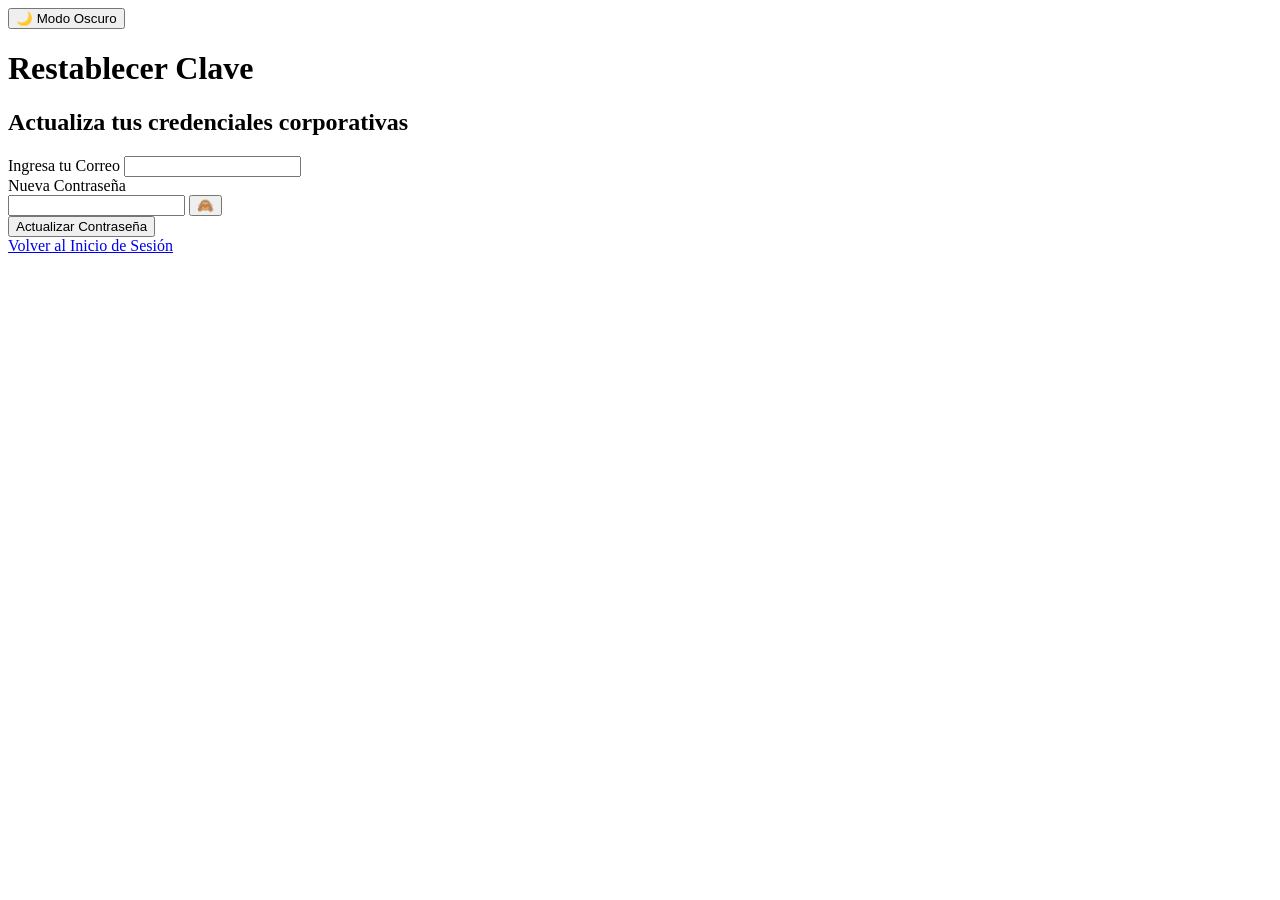
==== recuperar.html @ 3fcd7c1a "Add files via upload" ====
<!DOCTYPE html>
<html lang="es">
<head>
    <meta charset="UTF-8">
    <meta name="viewport" content="width=device-width, initial-scale=1.0">
    <title>SGG - Recuperar Contraseña</title>
    <link rel="stylesheet" href="css/style.css">
</head>
<body>
    <header>
        <button id="theme-toggle" class="theme-btn">🌙 Modo Oscuro</button>
    </header>
    <main class="card">
        <h1>Restablecer Clave</h1>
        <h2>Actualiza tus credenciales corporativas</h2>
        <form id="recover-form" novalidate>
            <div class="form-group">
                <label for="rec-email">Ingresa tu Correo</label>
                <input type="email" id="rec-email" required>
            </div>
            <div class="form-group">
                <label for="rec-pass">Nueva Contraseña</label>
                <div class="input-wrapper">
                    <input type="password" id="rec-pass" required>
                    <button type="button" class="toggle-password" aria-label="Ver">🙈</button>
                </div>
            </div>
            <div id="form-message" class="message-box" aria-live="polite"></div>
            <button type="submit" class="submit-btn">Actualizar Contraseña</button>
        </form>
        <div class="login-links">
            <a href="index.html">Volver al <span>Inicio de Sesión</span></a>
        </div>
    </main>
    <script src="js/theme.js"></script>
    <script src="js/recuperar.js"></script>
</body>
</html>
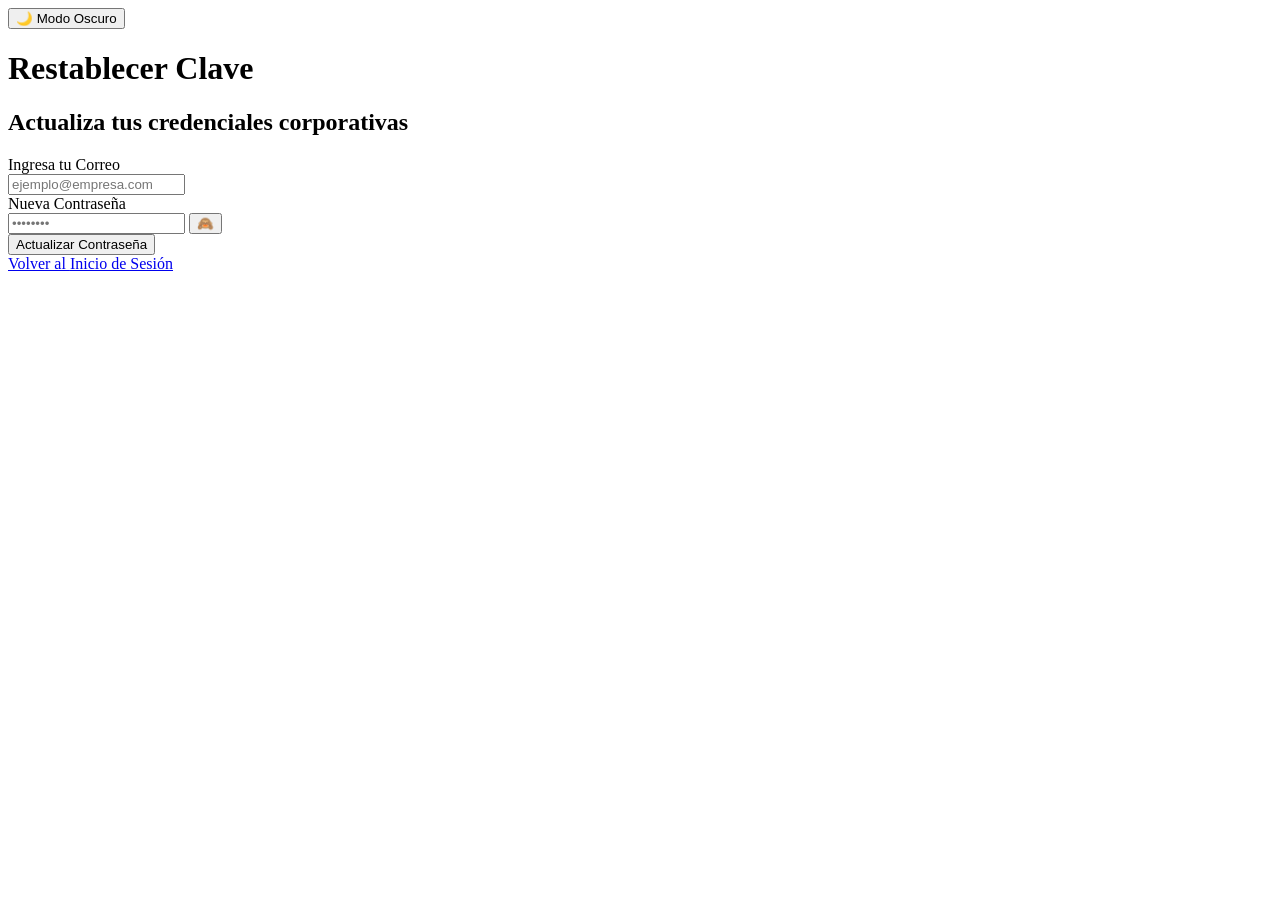
==== commit 0e230514: "Update recuperar.html" ====
--- a/recuperar.html
+++ b/recuperar.html
@@ -7,32 +7,42 @@
     <link rel="stylesheet" href="css/style.css">
 </head>
 <body>
+
     <header>
         <button id="theme-toggle" class="theme-btn">🌙 Modo Oscuro</button>
     </header>
+
     <main class="card">
         <h1>Restablecer Clave</h1>
         <h2>Actualiza tus credenciales corporativas</h2>
+        
         <form id="recover-form" novalidate>
             <div class="form-group">
                 <label for="rec-email">Ingresa tu Correo</label>
-                <input type="email" id="rec-email" required>
+                <div class="input-wrapper">
+                    <input type="email" id="rec-email" required placeholder="ejemplo@empresa.com">
+                </div>
             </div>
+            
             <div class="form-group">
                 <label for="rec-pass">Nueva Contraseña</label>
                 <div class="input-wrapper">
-                    <input type="password" id="rec-pass" required>
-                    <button type="button" class="toggle-password" aria-label="Ver">🙈</button>
+                    <input type="password" id="rec-pass" required placeholder="••••••••">
+                    <button type="button" class="toggle-password" aria-label="Mostrar u ocultar contraseña">🙈</button>
                 </div>
             </div>
+            
             <div id="form-message" class="message-box" aria-live="polite"></div>
+            
             <button type="submit" class="submit-btn">Actualizar Contraseña</button>
         </form>
+        
         <div class="login-links">
             <a href="index.html">Volver al <span>Inicio de Sesión</span></a>
         </div>
     </main>
+
     <script src="js/theme.js"></script>
     <script src="js/recuperar.js"></script>
 </body>
-</html>+</html>
